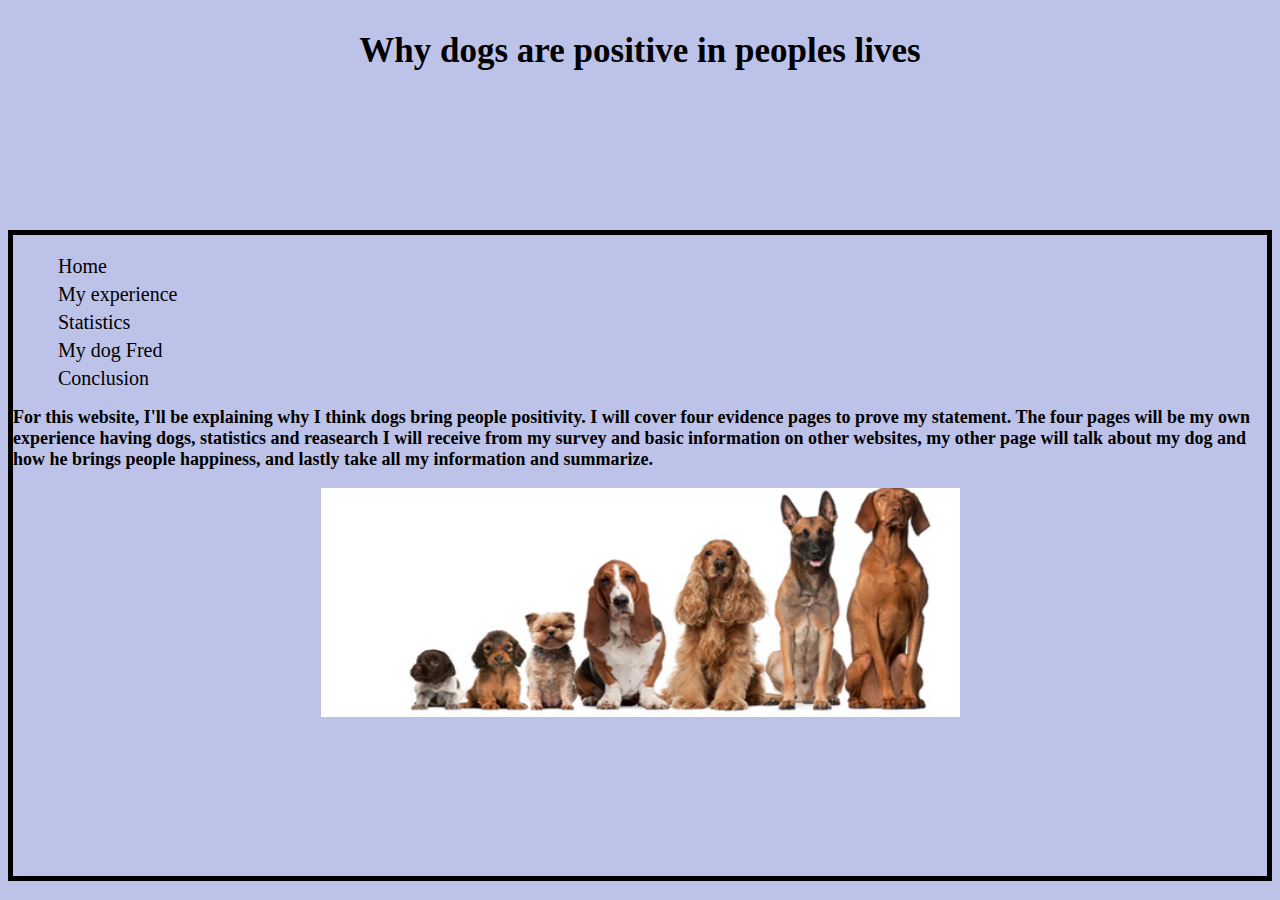
==== index.html @ ceb88ef2 "Add files via upload" ====
<!DOCTYPE html>
<html>
	<head>
	<h1> 
	<center> Why dogs are positive in peoples lives
	</h1>
		<link href="stylesheet.css" type="text/css" rel="stylesheet">
	</head>
	<body>
	<div class="grid">
	<div>
	<div class="header-box">
    <div class=
	</div>

	<ul class="navbar">
		<li class="navbar"><a href="index.html" target="_blank">Home</a></li>
		 <li class="navbar"><a href="myexperience.html" target="_blank">My experience</a></li>
		 <li class="navbar"><a href="statistics.html" target="_blank">Statistics</a></li>
		 <li class="navbar"><a href="mydogfred.html" target="_blank">My dog Fred</a></li>
		 <li class="navbar"><a href="conclusion.html" target="_blank">Conclusion</a></li>
	</ul>
	<h2>
	<text> For this website, I'll be explaining why I think dogs bring people positivity. I will cover four evidence pages to prove my statement. The four pages will be my own experience having dogs, statistics and reasearch I will receive from my survey and basic information on other websites, my other page will talk about my dog and how he brings people happiness, and lastly take all my information and summarize.
	</h2>
	<text>
	<h3>

<center><a href="images/dogs.PNG"><img src="images/dogs.PNG"></a>


	</body>
	
</html>
---- stylesheet.css ----
p {
	font-family: arial;
	font-size: 16px
}

body{
	background-color:#BDC2E8;
	display: grid;
	min-height: 97vh
	
}
h1 {
	color: black;
	text-align: center;
	font-size: 35px
}
.grid {
	display: grid;
	gride-template-columns: 1fr 1fr 1fr 1fr;
	grid-gap:1vh;
	border: 5px black solid;
}
.headerbody{
	background-color: #BDC2E8;
	grid-column-start:1;
	grid-column-end: span 4;
}	
	
.navbar ul {
    list-style-type: none;
    margin: 10;
    padding: 10;
    overflow: hidden; 
	background-color: white;
}
ul{
	list-style-type: none;
}

.navbar ul{
    float: left;
}

ul a {
    display: inline;
    color: black;
    text-align: center;
    padding: 5px 5px;
    text-decoration: none;
	font-size: 20px;
}

li a:hover {
    background-color: white;
}

h2{
	font-size: 18px
	
}
h3{
	text-align: center
}

li{ 
font-size: 25px
}
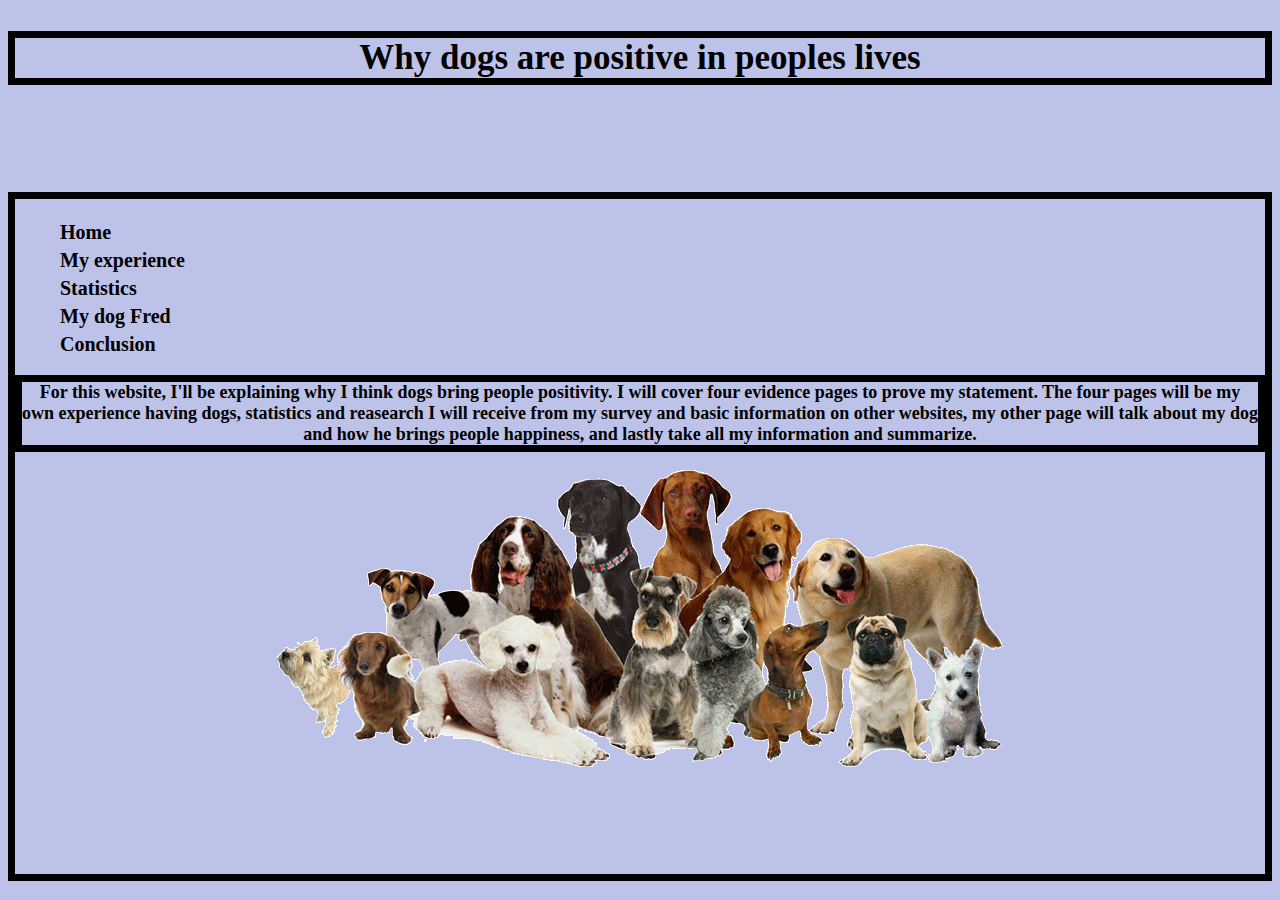
==== commit 62457043: "Add files via upload" ====
--- a/index.html
+++ b/index.html
@@ -1,18 +1,20 @@
 <!DOCTYPE html>
 <html>
 	<head>
+		<link href="stylesheet.css" type="text/css" rel="stylesheet">
 	<h1> 
+	<div class="grid">
 	<center> Why dogs are positive in peoples lives
 	</h1>
-		<link href="stylesheet.css" type="text/css" rel="stylesheet">
+		
 	</head>
 	<body>
 	<div class="grid">
 	<div>
 	<div class="header-box">
-    <div class=
 	</div>
-
+	
+<h2>
 	<ul class="navbar">
 		<li class="navbar"><a href="index.html" target="_blank">Home</a></li>
 		 <li class="navbar"><a href="myexperience.html" target="_blank">My experience</a></li>
@@ -21,12 +23,14 @@
 		 <li class="navbar"><a href="conclusion.html" target="_blank">Conclusion</a></li>
 	</ul>
 	<h2>
-	<text> For this website, I'll be explaining why I think dogs bring people positivity. I will cover four evidence pages to prove my statement. The four pages will be my own experience having dogs, statistics and reasearch I will receive from my survey and basic information on other websites, my other page will talk about my dog and how he brings people happiness, and lastly take all my information and summarize.
+	<div class="grid"
+	
+<align><center><text> For this website, I'll be explaining why I think dogs bring people positivity. I will cover four evidence pages to prove my statement. The four pages will be my own experience having dogs, statistics and reasearch I will receive from my survey and basic information on other websites, my other page will talk about my dog and how he brings people happiness, and lastly take all my information and summarize.
 	</h2>
 	<text>
 	<h3>
 
-<center><a href="images/dogs.PNG"><img src="images/dogs.PNG"></a>
+<center><a href="images/dog-family-png-11.png"><img src="images/dog-family-png-11.png"></a>
 
 
 	</body>
--- a/stylesheet.css
+++ b/stylesheet.css
@@ -19,7 +19,7 @@
 	display: grid;
 	gride-template-columns: 1fr 1fr 1fr 1fr;
 	grid-gap:1vh;
-	border: 5px black solid;
+	border: 7px black solid;
 }
 .headerbody{
 	background-color: #BDC2E8;
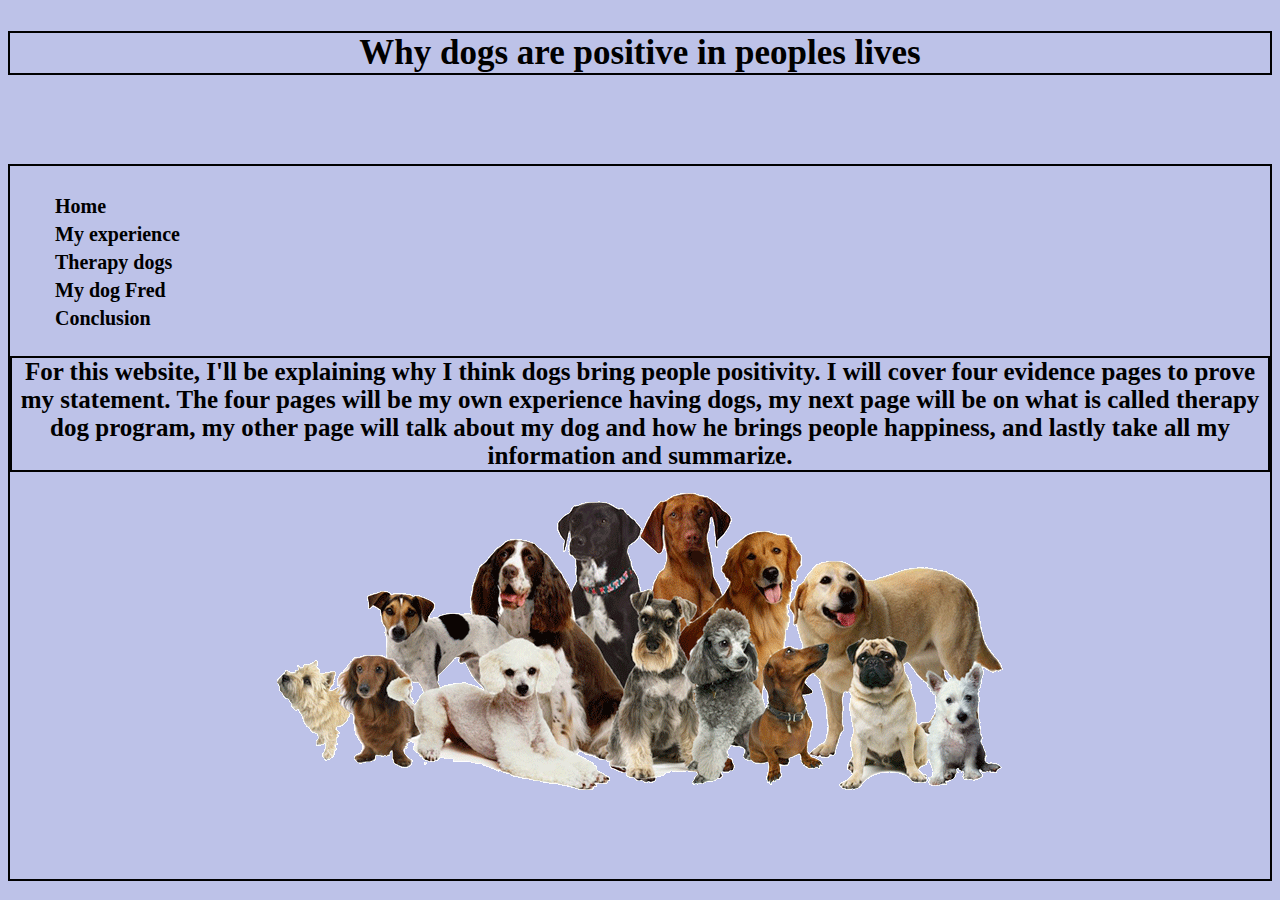
==== commit 66ec1f90: "Add files via upload" ====
--- a/index.html
+++ b/index.html
@@ -10,22 +10,23 @@
 	</head>
 	<body>
 	<div class="grid">
-	<div>
+	<div class= border="3498-illustration-of-a-blank-border-of-dog-bones-pv.png">
 	<div class="header-box">
 	</div>
+	
 	
 <h2>
 	<ul class="navbar">
 		<li class="navbar"><a href="index.html" target="_blank">Home</a></li>
 		 <li class="navbar"><a href="myexperience.html" target="_blank">My experience</a></li>
-		 <li class="navbar"><a href="statistics.html" target="_blank">Statistics</a></li>
+		 <li class="navbar"><a href="therapydogs.html" target="_blank">Therapy dogs</a></li>
 		 <li class="navbar"><a href="mydogfred.html" target="_blank">My dog Fred</a></li>
 		 <li class="navbar"><a href="conclusion.html" target="_blank">Conclusion</a></li>
 	</ul>
 	<h2>
 	<div class="grid"
 	
-<align><center><text> For this website, I'll be explaining why I think dogs bring people positivity. I will cover four evidence pages to prove my statement. The four pages will be my own experience having dogs, statistics and reasearch I will receive from my survey and basic information on other websites, my other page will talk about my dog and how he brings people happiness, and lastly take all my information and summarize.
+<align><center><text> For this website, I'll be explaining why I think dogs bring people positivity. I will cover four evidence pages to prove my statement. The four pages will be my own experience having dogs, my next page will be on what is called therapy dog program, my other page will talk about my dog and how he brings people happiness, and lastly take all my information and summarize. 
 	</h2>
 	<text>
 	<h3>
--- a/stylesheet.css
+++ b/stylesheet.css
@@ -17,9 +17,9 @@
 }
 .grid {
 	display: grid;
-	gride-template-columns: 1fr 1fr 1fr 1fr;
+	gride-template-columns: 1fr 1fr 1fr 1fr ;
 	grid-gap:1vh;
-	border: 7px black solid;
+	border:2px black solid;
 }
 .headerbody{
 	background-color: #BDC2E8;
@@ -33,13 +33,10 @@
     padding: 10;
     overflow: hidden; 
 	background-color: white;
-}
+    float: left;
+	}
 ul{
 	list-style-type: none;
-}
-
-.navbar ul{
-    float: left;
 }
 
 ul a {
@@ -56,7 +53,7 @@
 }
 
 h2{
-	font-size: 18px
+	font-size: 25px
 	
 }
 h3{
@@ -66,3 +63,9 @@
 li{ 
 font-size: 25px
 }
+h4{
+font-size:25px
+}
+h5{
+	font-size:30px
+}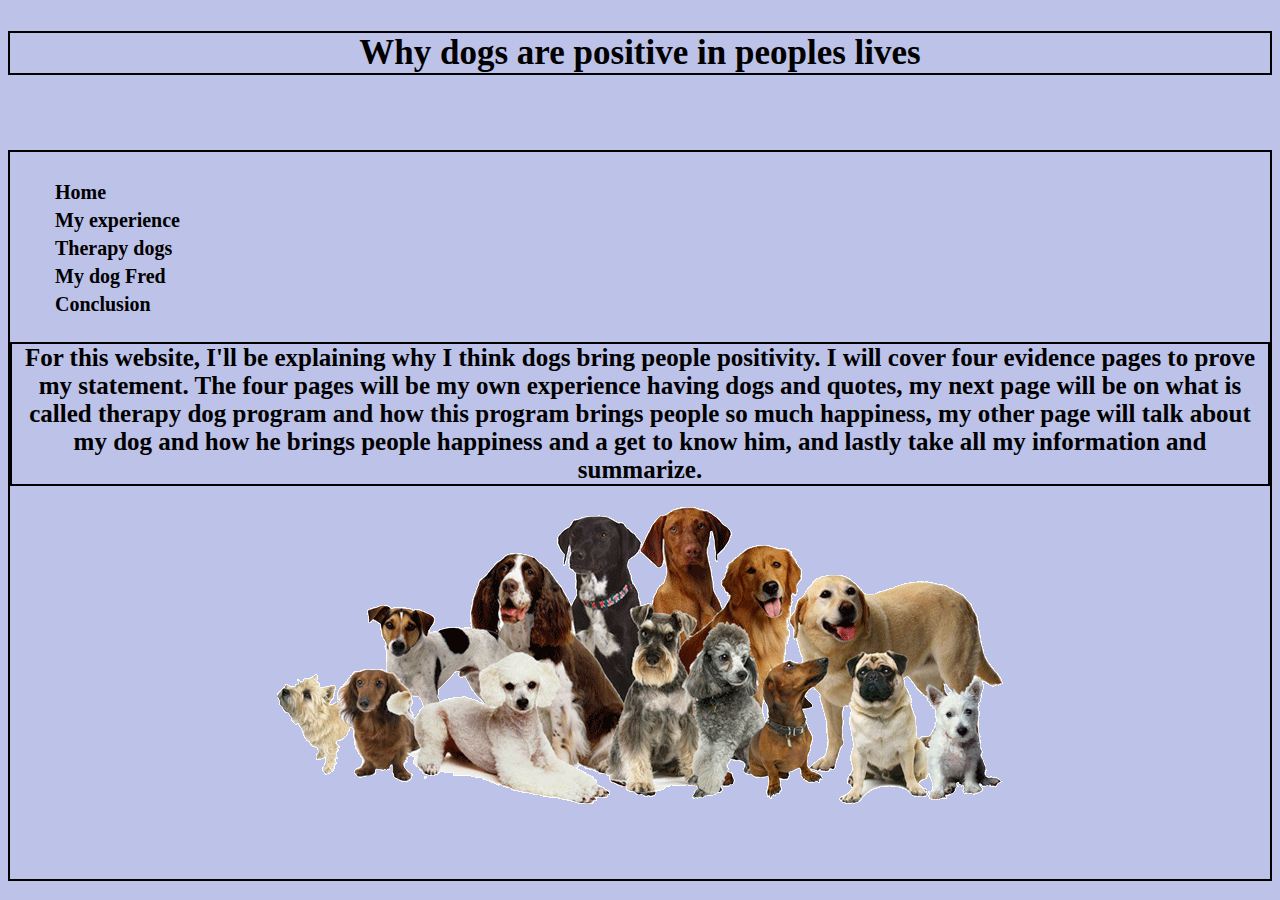
==== commit abefa101: "Add files via upload" ====
--- a/index.html
+++ b/index.html
@@ -26,7 +26,7 @@
 	<h2>
 	<div class="grid"
 	
-<align><center><text> For this website, I'll be explaining why I think dogs bring people positivity. I will cover four evidence pages to prove my statement. The four pages will be my own experience having dogs, my next page will be on what is called therapy dog program, my other page will talk about my dog and how he brings people happiness, and lastly take all my information and summarize. 
+<align><center><text> For this website, I'll be explaining why I think dogs bring people positivity. I will cover four evidence pages to prove my statement. The four pages will be my own experience having dogs and quotes, my next page will be on what is called therapy dog program and how this program brings people so much happiness, my other page will talk about my dog and how he brings people happiness and a get to know him, and lastly take all my information and summarize. 
 	</h2>
 	<text>
 	<h3>
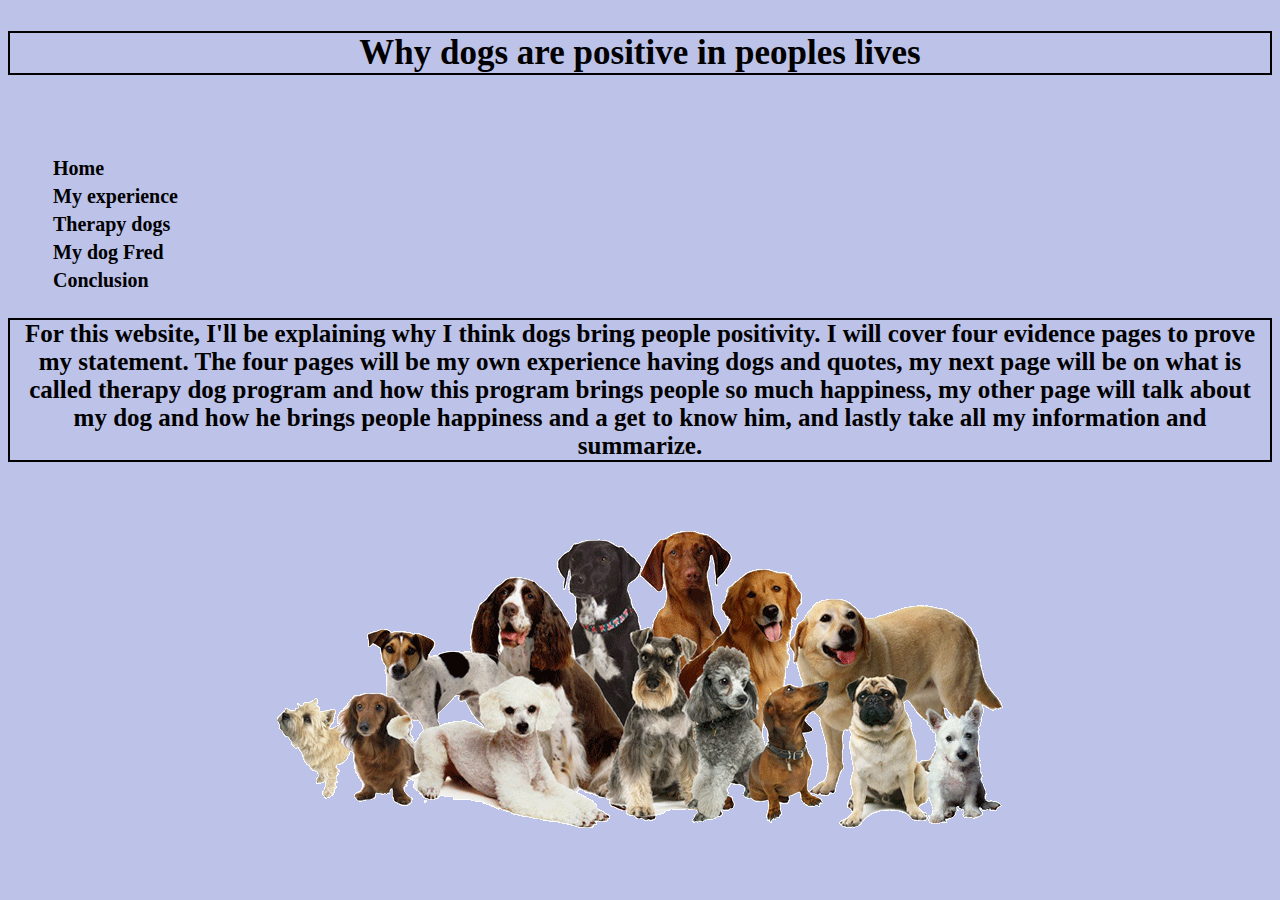
==== commit 5a6ae477: "Add files via upload" ====
--- a/index.html
+++ b/index.html
@@ -6,34 +6,34 @@
 	<div class="grid">
 	<center> Why dogs are positive in peoples lives
 	</h1>
-		
+	
 	</head>
 	<body>
-	<div class="grid">
+	<div class=".grid">
 	<div class= border="3498-illustration-of-a-blank-border-of-dog-bones-pv.png">
+	</div>
 	<div class="header-box">
 	</div>
 	
 	
 <h2>
 	<ul class="navbar">
-		<li class="navbar"><a href="index.html" target="_blank">Home</a></li>
-		 <li class="navbar"><a href="myexperience.html" target="_blank">My experience</a></li>
-		 <li class="navbar"><a href="therapydogs.html" target="_blank">Therapy dogs</a></li>
-		 <li class="navbar"><a href="mydogfred.html" target="_blank">My dog Fred</a></li>
-		 <li class="navbar"><a href="conclusion.html" target="_blank">Conclusion</a></li>
+<li class="navbar"><a href="index.html" target="_blank">Home</a></li>
+<li class="navbar"><a href="myexperience.html" target="_blank">My experience</a></li>
+<li class="navbar"><a href="therapydogs.html" target="_blank">Therapy dogs</a></li>
+<li class="navbar"><a href="mydogfred.html" target="_blank">My dog Fred</a></li>
+<li class="navbar"><a href="conclusion.html" target="_blank">Conclusion</a></li>
 	</ul>
+	
 	<h2>
 	<div class="grid"
-	
 <align><center><text> For this website, I'll be explaining why I think dogs bring people positivity. I will cover four evidence pages to prove my statement. The four pages will be my own experience having dogs and quotes, my next page will be on what is called therapy dog program and how this program brings people so much happiness, my other page will talk about my dog and how he brings people happiness and a get to know him, and lastly take all my information and summarize. 
 	</h2>
+	</div>
 	<text>
 	<h3>
-
 <center><a href="images/dog-family-png-11.png"><img src="images/dog-family-png-11.png"></a>
-
-
+</div>
 	</body>
 	
 </html>